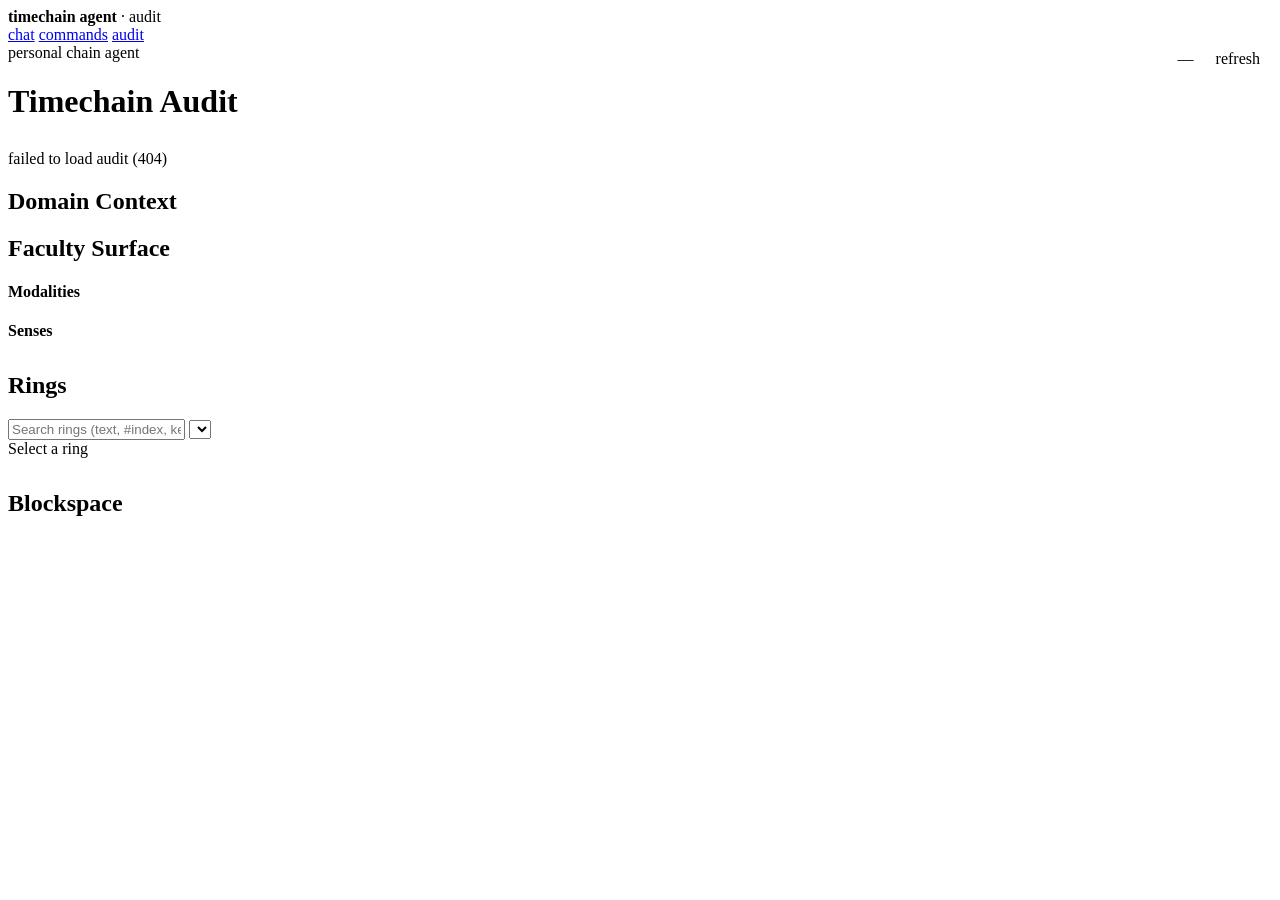
==== timechain_web/static/audit.html @ 2c836f10 "Version: 1.3" ====
<!DOCTYPE html>
<html lang="en">
<head>
  <meta charset="utf-8" />
  <meta name="viewport" content="width=device-width,initial-scale=1" />
  <title>Timechain Agent — Audit</title>
  <link rel="stylesheet" href="/static/theme.css" />
</head>
<body>
  <div class="topbar">
    <div><strong>timechain agent</strong> &middot; audit</div>
    <div class="nav">
      <a href="/">chat</a>
      <a href="/commands">commands</a>
      <a href="/audit" class="active">audit</a>
    </div>
  </div>

  <div class="wrap">
    <div style="display:flex;justify-content:space-between;align-items:flex-start;gap:16px;flex-wrap:wrap;">
      <div>
        <div class="eyebrow">personal chain agent</div>
        <h1 class="page">Timechain Audit</h1>
      </div>
      <div style="display:flex;gap:10px;align-items:center;">
        <span class="path-badge" id="pathbadge">—</span>
        <button id="refresh" style="border:1px solid var(--line);background:var(--panel);color:var(--ink);padding:6px 12px;border-radius:6px;cursor:pointer;font:inherit;">refresh</button>
      </div>
    </div>

    <div id="err" class="muted" style="margin-top:8px;"></div>
    <div class="metrics" id="metrics"></div>

    <div class="cols">
      <div>
        <div class="section-head"><h2>Domain Context</h2><span class="note" id="dcount"></span></div>
        <div id="domains"></div>
      </div>
      <div>
        <div class="section-head"><h2>Faculty Surface</h2><span class="note" id="fnote"></span></div>
        <div class="fac-cols">
          <div class="fac"><h4>Modalities</h4><div id="facmod"></div></div>
          <div class="fac"><h4>Senses</h4><div id="facsense"></div></div>
        </div>
      </div>
    </div>

    <div class="section-head" style="margin-top:32px;"><h2>Rings</h2></div>
    <div class="toolbar">
      <input id="search" placeholder="Search rings (text, #index, keyword)" />
      <select id="typefilter"></select>
    </div>
    <div class="ring-split">
      <div class="ring-list" id="ringlist"></div>
      <div class="detail" id="detail"><div class="empty">Select a ring</div></div>
    </div>

    <div class="section-head" style="margin-top:32px;"><h2>Blockspace</h2><span class="note" id="bcount"></span></div>
    <div id="block"></div>
  </div>

  <script>
    const $ = id => document.getElementById(id);
    const metricsEl=$('metrics'), domainsEl=$('domains'), facModEl=$('facmod'),
          facSenseEl=$('facsense'), ringListEl=$('ringlist'), detailEl=$('detail'),
          blockEl=$('block'), searchEl=$('search'), typeEl=$('typefilter'),
          errEl=$('err'), pathEl=$('pathbadge');
    let DATA = null, SELECTED = null;

    function esc(s){ return (s==null?'':String(s)).replace(/[&<>]/g,c=>({'&':'&amp;','<':'&lt;','>':'&gt;'}[c])); }
    function fmtSize(n){ if(n<1024)return n+' B'; if(n<1048576)return (n/1024).toFixed(1)+' KB'; return (n/1048576).toFixed(1)+' MB'; }

    async function load(){
      errEl.textContent='loading…';
      try{
        const r = await fetch('/api/audit');
        if(!r.ok){ errEl.textContent='failed to load audit ('+r.status+')'; return; }
        DATA = await r.json();
        errEl.textContent='';
        typeEl.dataset.filled=''; SELECTED=null;
        render();
      }catch(e){ errEl.textContent='failed to load audit: '+e.message; }
    }

    function metric(label,value,cls=''){
      return `<div class="card metric"><div class="label">${esc(label)}</div><div class="value ${cls}">${esc(value)}</div></div>`;
    }
    function facRows(cats){
      if(!cats.length) return '<p class="muted">none</p>';
      const max = Math.max(...cats.map(c=>c.count),1);
      return cats.map(c=>`<div class="frow"><div class="lbl"><span>${esc(c.category)}</span><span class="ct">${c.count}/${c.total}</span></div><div class="bar"><span style="width:${Math.round(c.count/max*100)}%"></span></div></div>`).join('');
    }

    function render(){
      const m=DATA.metrics;
      pathEl.textContent = DATA.data_dir || '';
      metricsEl.innerHTML = [
        metric('Rings', m.rings),
        metric('Modalities', m.modalities),
        metric('Senses', m.senses),
        metric('Blockspace', m.blockspace),
        metric('Context tokens', (m.context_tokens||0).toLocaleString()),
        metric('Integrity', m.integrity, m.integrity==='PASS'?'pass':(m.integrity==='FAIL'?'fail':'')),
      ].join('');

      domainsEl.innerHTML = (DATA.domains||[]).map(d=>`
        <div class="domain">
          <div class="row"><span class="name">${esc(d.name)}</span>
            <span class="meta">${d.rings} rings · ${(d.est_tokens||0).toLocaleString()} est. tokens</span></div>
          <div class="bar"><span style="width:${Math.round((d.bar||0)*100)}%"></span></div>
          <div class="kw">${(d.keywords||[]).map(k=>`<b>${esc(k.word)}</b> ×${k.count}`).join(' · ')}</div>
        </div>`).join('') || '<p class="muted">no domains detected yet</p>';
      $('dcount').textContent = (DATA.domains||[]).length + ' detected';

      const f=DATA.faculties||{};
      $('fnote').textContent = `${f.modalities_total||0} modalities · ${f.senses_total||0} senses · ${f.emergent||0} emergent`;
      facModEl.innerHTML = facRows(f.modalities||[]);
      facSenseEl.innerHTML = facRows(f.senses||[]);

      renderRings();

      $('bcount').textContent = `${(DATA.blockspace||[]).length} entries`;
      blockEl.innerHTML = (DATA.blockspace||[]).map(b=>`
        <div class="blob"><div><div class="bn">${esc(b.name)}</div>
          <div class="bh">${esc(b.hash.slice(0,12))}…${esc(b.hash.slice(-6))}</div></div>
          <span class="pill">${fmtSize(b.size)}</span></div>`).join('') || '<p class="muted">blockspace is empty</p>';
    }

    function renderRings(){
      const q=(searchEl.value||'').toLowerCase().trim(), type=typeEl.value;
      if(typeEl.dataset.filled!=='1'){
        const types=Array.from(new Set((DATA.rings||[]).map(r=>r.type))).sort();
        typeEl.innerHTML='<option value="">All types</option>'+types.map(t=>`<option>${esc(t)}</option>`).join('');
        typeEl.dataset.filled='1';
      }
      const rows=(DATA.rings||[]).filter(r=>(!type||r.type===type) &&
        (!q || (r.summary||'').toLowerCase().includes(q) || String(r.index)===q ||
         (r.keywords||[]).some(k=>k.includes(q))));
      ringListEl.innerHTML = rows.map(r=>`
        <div class="ring ${SELECTED===r.index?'sel':''}" data-idx="${r.index}">
          <div class="rh"><span class="idx">#${r.index} <span class="type">${esc(r.type)}</span></span>
            <span class="b">${r.brightness!=null?('b='+Number(r.brightness).toFixed(3)):''}</span></div>
          <div class="sum">${esc(r.summary||'')||'(no text)'}</div>
          <div class="tags">${(r.keywords||[]).slice(0,8).map(esc).join(' · ')}</div>
        </div>`).join('') || '<p class="muted">no rings match</p>';
      ringListEl.querySelectorAll('.ring').forEach(el=>el.onclick=()=>{
        SELECTED=Number(el.dataset.idx); renderRings(); renderDetail();
      });
    }
    function fmtVal(v){
      if(Array.isArray(v)) return v.join(', ');
      if(v && typeof v==='object') return JSON.stringify(v);
      return String(v);
    }
    function kvRows(obj, keys){
      return keys.filter(k=>obj[k]!==undefined && obj[k]!==null && obj[k]!=='')
        .map(k=>`<div class="k">${esc(k)}</div><div class="v">${esc(fmtVal(obj[k]))}</div>`).join('');
    }
    function detailHead(r){
      return `<div class="rh" style="display:flex;justify-content:space-between;align-items:baseline;">
          <span class="idx" style="font-weight:600;">#${r.index} <span class="type muted">${esc(r.type)}</span></span>
          <span class="b mono muted">${r.brightness!=null?('b='+Number(r.brightness).toFixed(3)):''}</span></div>
        <p class="muted mono" style="margin:10px 0 4px;">keywords: ${(r.keywords||[]).map(esc).join(' · ')||'—'}</p>`;
    }

    async function renderDetail(){
      const r=(DATA.rings||[]).find(x=>x.index===SELECTED);
      if(!r){ detailEl.innerHTML='<div class="empty">Select a ring</div>'; return; }
      detailEl.innerHTML = detailHead(r) + '<pre>loading…</pre>';
      let full;
      try{
        const resp = await fetch('/api/audit/ring/'+r.index);
        if(!resp.ok) throw new Error('HTTP '+resp.status);
        full = await resp.json();
      }catch(e){
        detailEl.innerHTML = detailHead(r) + '<pre>'+esc((r.summary||'')+'\n\n(could not load full content: '+e.message+')')+'</pre>';
        return;
      }
      const c = full.content || {};
      const meta = (c && c._meta) || {};
      const poq = meta.poq || null;
      let html = detailHead(r);
      html += '<pre>'+esc(full.text && full.text.trim() ? full.text : '(no text content)')+'</pre>';

      // File records: surface the real filename and file facts prominently.
      if(r.type === 'file'){
        const fr = [
          ['filename', c.filename], ['kind', c.kind], ['ext', c.ext],
          ['size', c.size_bytes!=null ? fmtSize(c.size_bytes) : null],
          ['extraction', c.extraction_method],
          ['source path', c.source_path],
        ].filter(x=>x[1]!=null && x[1]!=='')
         .map(x=>`<div class="k">${esc(x[0])}</div><div class="v">${esc(String(x[1]))}</div>`).join('');
        if(fr) html += `<div class="det-section"><h5>file</h5><div class="kv">${fr}</div></div>`;
      }

      // Metadata that drives retrieval (provenance, salience, epistemics).
      const metaRows = kvRows(meta, ['source','epistemic_class','exposure','salience',
                                     'confidence','schema_version','supersedes','truncated']);
      if(metaRows) html += `<div class="det-section"><h5>metadata</h5><div class="kv">${metaRows}</div></div>`;

      // Activated faculties — the retrieval anchors.
      const mods = meta.modalities_activated||[], senses = meta.senses_activated||[];
      if(mods.length || senses.length){
        html += '<div class="det-section"><h5>activated faculties</h5>';
        if(mods.length) html += `<div class="muted" style="font-size:12px;">modalities</div><div class="chips">${mods.map(m=>'<span>'+esc(m)+'</span>').join('')}</div>`;
        if(senses.length) html += `<div class="muted" style="font-size:12px;margin-top:6px;">senses</div><div class="chips">${senses.map(s=>'<span>'+esc(s)+'</span>').join('')}</div>`;
        html += '</div>';
      }

      // Proof-of-Quality.
      if(poq){
        let prows = kvRows(poq, ['brightness','action','verdict','integrity_alert']);
        const dims = poq.dimensions || {};
        prows += Object.keys(dims).map(k=>`<div class="k">${esc(k)}</div><div class="v">${esc(Number(dims[k]).toFixed(3))}</div>`).join('');
        if(prows) html += `<div class="det-section"><h5>proof-of-quality</h5><div class="kv">${prows}</div></div>`;
      }

      // Integrity / cryptographic fields.
      const sh = s => esc((s||'').slice(0,40)) + ((s||'').length>40?'…':'');
      html += `<div class="det-section"><h5>integrity</h5><div class="kv">
        <div class="k">record_hash</div><div class="v mono">${sh(full.record_hash)}</div>
        <div class="k">prior_hash</div><div class="v mono">${sh(full.prior_hash)}</div>
        <div class="k">content_hash</div><div class="v mono">${sh(full.content_hash)}</div>
        <div class="k">signature</div><div class="v mono">${sh(full.signature)}</div>
        <div class="k">pubkey</div><div class="v mono">${sh(full.pubkey)}</div>
        <div class="k">refs</div><div class="v">${(full.refs||[]).length} reference(s)</div>
        <div class="k">sealed</div><div class="v mono">${esc(full.timestamp_iso||'')}</div>
      </div></div>`;

      // Everything, raw.
      html += '<details style="margin-top:14px;"><summary class="muted mono" style="cursor:pointer;font-size:12px;">raw JSON (full ring)</summary><pre style="font-size:11px;">'+esc(JSON.stringify(full,null,2))+'</pre></details>';

      detailEl.innerHTML = html;
    }

    searchEl.addEventListener('input', renderRings);
    typeEl.addEventListener('change', ()=>{ renderRings(); });
    $('refresh').addEventListener('click', load);
    load();
  </script>
</body>
</html>
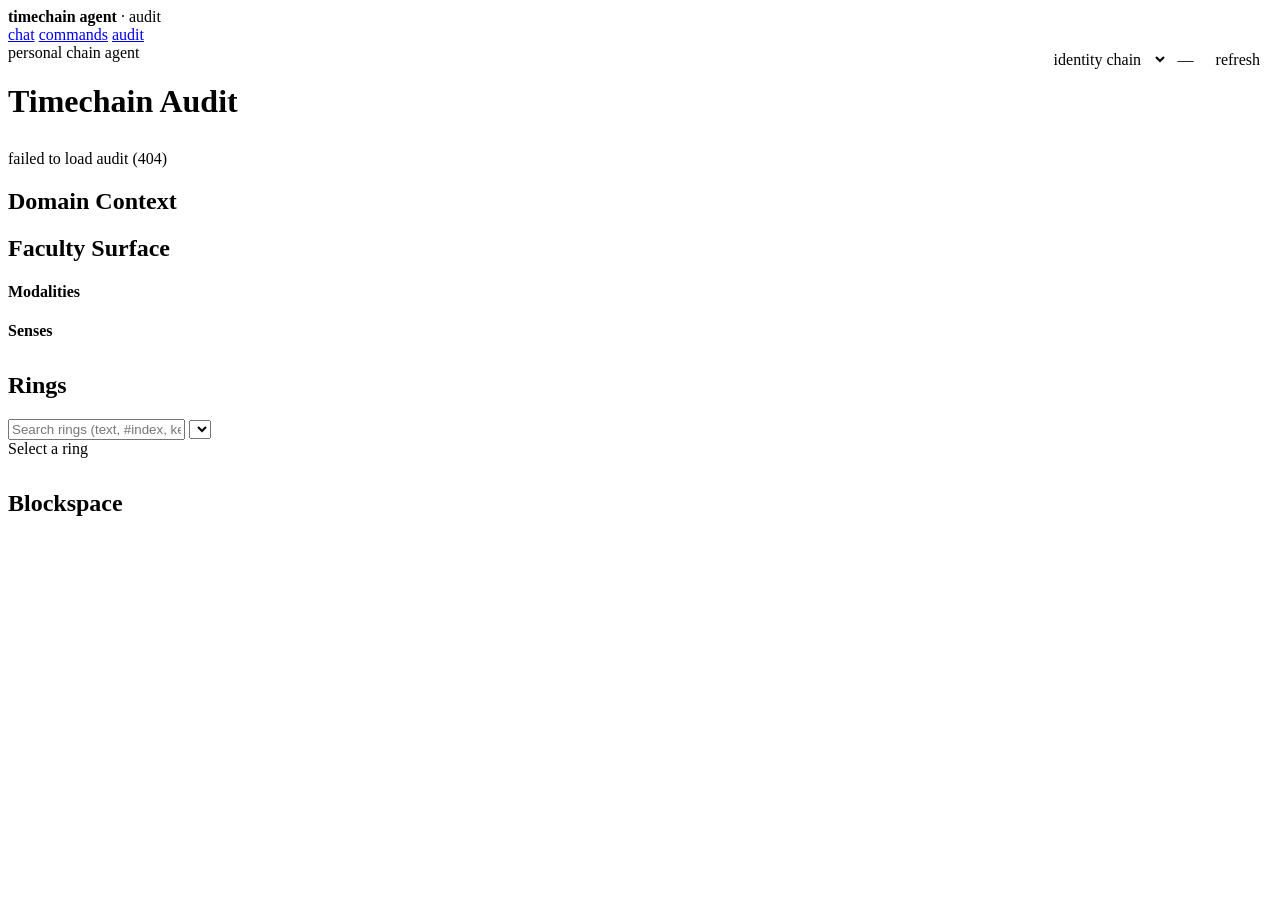
==== commit 979bdb0b: "Version: 1.4" ====
--- a/timechain_web/static/audit.html
+++ b/timechain_web/static/audit.html
@@ -23,6 +23,10 @@
         <h1 class="page">Timechain Audit</h1>
       </div>
       <div style="display:flex;gap:10px;align-items:center;">
+        <select id="chainsel" title="which chain to audit"
+                style="border:1px solid var(--line);background:var(--panel);color:var(--ink);padding:6px 10px;border-radius:6px;font:inherit;cursor:pointer;">
+          <option value="">identity chain</option>
+        </select>
         <span class="path-badge" id="pathbadge">—</span>
         <button id="refresh" style="border:1px solid var(--line);background:var(--panel);color:var(--ink);padding:6px 12px;border-radius:6px;cursor:pointer;font:inherit;">refresh</button>
       </div>
@@ -64,22 +68,57 @@
     const metricsEl=$('metrics'), domainsEl=$('domains'), facModEl=$('facmod'),
           facSenseEl=$('facsense'), ringListEl=$('ringlist'), detailEl=$('detail'),
           blockEl=$('block'), searchEl=$('search'), typeEl=$('typefilter'),
-          errEl=$('err'), pathEl=$('pathbadge');
+          errEl=$('err'), pathEl=$('pathbadge'), chainEl=$('chainsel');
     let DATA = null, SELECTED = null;
+    // Which chain we're auditing: '' = identity, else a task name. Task
+    // chains are the per-task continuum ledgers (ingested source blocks,
+    // approved-write ingests); the selector is filled from the API.
+    let CHAIN = '';
+    function chainQuery(){ return CHAIN ? ('?task='+encodeURIComponent(CHAIN)) : ''; }
 
     function esc(s){ return (s==null?'':String(s)).replace(/[&<>]/g,c=>({'&':'&amp;','<':'&lt;','>':'&gt;'}[c])); }
     function fmtSize(n){ if(n<1024)return n+' B'; if(n<1048576)return (n/1024).toFixed(1)+' KB'; return (n/1048576).toFixed(1)+' MB'; }
+
+    // The audit API is session-gated. This page never claims its own
+    // session (that would bump the main chat tab off the single-session
+    // lock); it reads the token the main page stored in localStorage.
+    function sessionHeaders(){
+      let t = null;
+      try { t = localStorage.getItem('tc_session'); } catch(e) {}
+      return t ? { 'x-session-token': t } : {};
+    }
 
     async function load(){
       errEl.textContent='loading…';
       try{
-        const r = await fetch('/api/audit');
+        const r = await fetch('/api/audit'+chainQuery(), { headers: sessionHeaders() });
+        if(r.status===409){ errEl.textContent='no active session — open the main page first (it claims the session this dashboard reuses)'; return; }
         if(!r.ok){ errEl.textContent='failed to load audit ('+r.status+')'; return; }
         DATA = await r.json();
         errEl.textContent='';
         typeEl.dataset.filled=''; SELECTED=null;
+        renderChainSelector();
         render();
       }catch(e){ errEl.textContent='failed to load audit: '+e.message; }
+    }
+
+    function renderChainSelector(){
+      const tasks = DATA.task_chains;
+      let opts = '<option value="">identity chain</option>';
+      if (tasks === undefined) {
+        // The page is newer than the running server: static HTML is read
+        // from disk per request, but the API handlers are the Python
+        // loaded at process start. Say so instead of silently showing an
+        // identity-only selector.
+        opts += '<option value="" disabled>(task chains require a webapp restart — server is running older code)</option>';
+      } else if (!tasks.length) {
+        opts += '<option value="" disabled>(no task chains yet — open a task first)</option>';
+      } else {
+        opts += tasks.map(t=>`<option value="${esc(t.name)}" ${t.name===CHAIN?'selected':''}>`+
+          `task: ${esc(t.name)} (${t.items_done}/${t.items_total||'?'} items, ${esc(t.status)})</option>`).join('');
+      }
+      chainEl.innerHTML = opts;
+      chainEl.value = CHAIN;
     }
 
     function metric(label,value,cls=''){
@@ -169,7 +208,7 @@
       detailEl.innerHTML = detailHead(r) + '<pre>loading…</pre>';
       let full;
       try{
-        const resp = await fetch('/api/audit/ring/'+r.index);
+        const resp = await fetch('/api/audit/ring/'+r.index+chainQuery(), { headers: sessionHeaders() });
         if(!resp.ok) throw new Error('HTTP '+resp.status);
         full = await resp.json();
       }catch(e){
@@ -236,6 +275,7 @@
 
     searchEl.addEventListener('input', renderRings);
     typeEl.addEventListener('change', ()=>{ renderRings(); });
+    chainEl.addEventListener('change', ()=>{ CHAIN = chainEl.value; load(); });
     $('refresh').addEventListener('click', load);
     load();
   </script>
